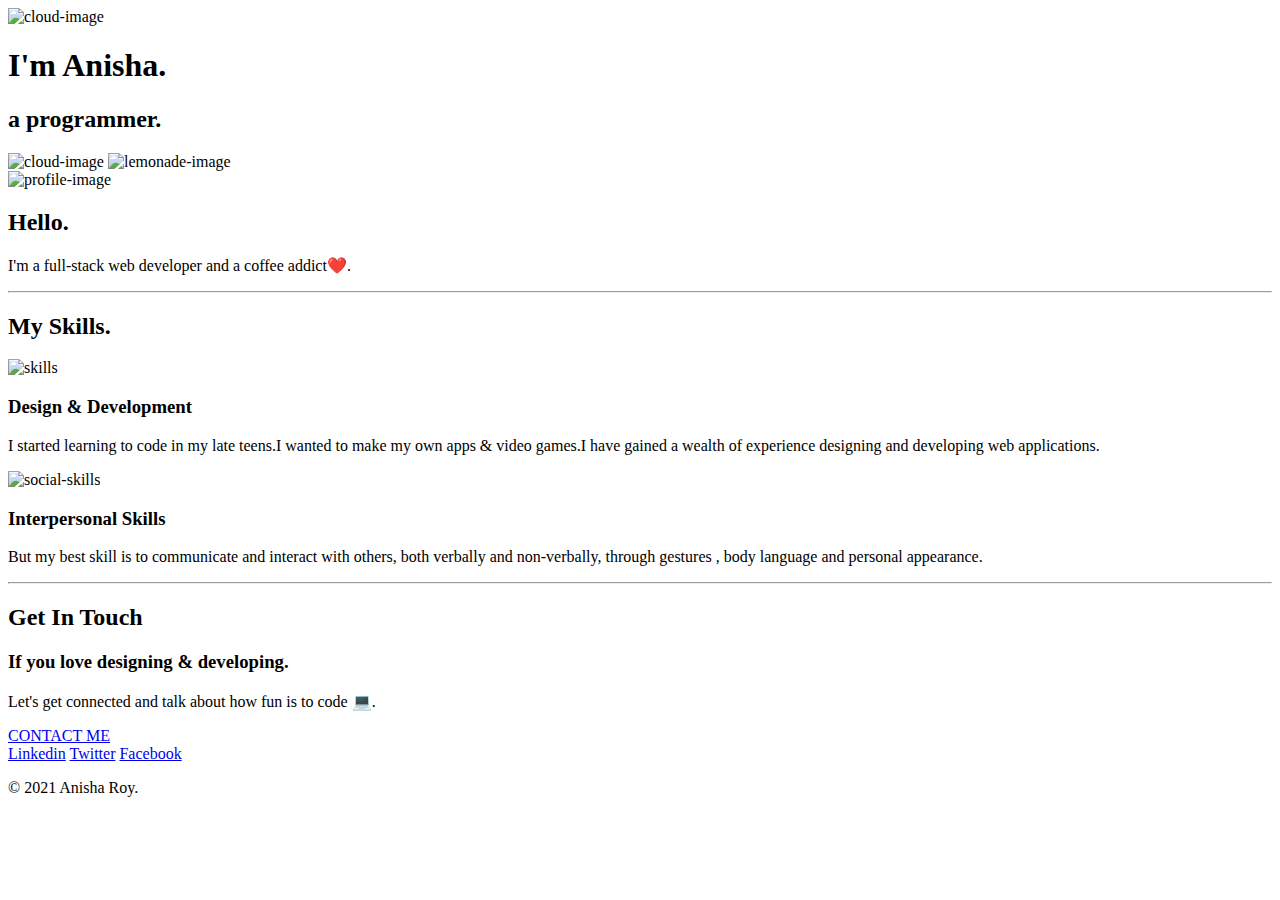
==== index.html @ 47813bb3 "Merge pull request #1 from Aman-mintu/main" ====
<!DOCTYPE html>
<html lang="en" dir="ltr">
  <head>
    <meta charset="utf-8">
    <title>Anisha Roy</title>
    <link rel="stylesheet" href="css/styles.css">
    <link rel="icon" href="favicon.ico">
    <link rel="preconnect" href="https://fonts.googleapis.com">
  <link rel="preconnect" href="https://fonts.gstatic.com" crossorigin>
  <link href="https://fonts.googleapis.com/css2?family=Merriweather:ital@1&family=Montserrat:wght@500&family=Sacramento&display=swap" rel="stylesheet">
    <div class="top-container">
      <img class="top-cloud" src="images/cloud.png" alt="cloud-image">
      <h1>I'm Anisha.</h1>
      <h2>
        a <span class="pro">pro</span>grammer.
      </h2>
        <img class="bottom-cloud"src="images/cloud.png" alt="cloud-image">
        <img src="images/lemonade.png"   alt="lemonade-image">

    </div>
    <div class="middle-container" data-aos="fade-left">
      <div class="profile">
        <img src="images/profile.gif" width="200px" height="200px" alt="profile-image">
        <h2>Hello.</h2>
        <p class="intro">I'm a full-stack web developer and a coffee addict❤️. </p>
      </div>
      <hr>
      <div class="skills" data-aos="fade-right">
        <h2>My Skills.</h2>
        <div class="skill-row">
          <img class="skill" src="images/coding.png" alt="skills">
          <h3>Design & Development</h3>
          <p>I started learning to code in my late teens.I wanted to make my own apps & video games.I have gained a wealth of experience designing and developing web applications.</p>
        </div>
        <div class="skill-row">
          <img class="social-skills" src="images/social.png" alt="social-skills">
          <h3>Interpersonal Skills</h3>
          <p>But my best skill is to communicate and interact with others, both verbally and non-verbally, through gestures , body language and personal appearance.</p>
        </div>
      </div>
      <hr>

      <div class="contact-me" data-aos="fade-down">
        <h2>Get In Touch</h2>

        <h3>If you love designing & developing.</h3>
        <p class="contact-message">
          Let's get connected and talk about how fun is to code 💻.</p>
        <a class="btn" href="mailto:Royanisha701@gmail.com">CONTACT ME</a>
      </div>
    </div>


    <div class="bottom-container">

      <a class="footer-link" href="https://www.linkedin.com/in/anisha-roy-847319204/">Linkedin</a>
      <a class="footer-link" href="https://mobile.twitter.com/AnishaR2212">Twitter</a>
      <a class="footer-link" href="https://www.facebook.com/profile.php?id=100068735986373">Facebook</a>

      <p class="copyright">

       © 2021 Anisha Roy.</p>
    </div>
    
<!--     Our aos data -->
    <script src="https://unpkg.com/aos@next/dist/aos.js"></script>
    <script>
      AOS.init({
        offset: 300,
        duration: 1000,
      });
    </script>
    

  </body>
</html>
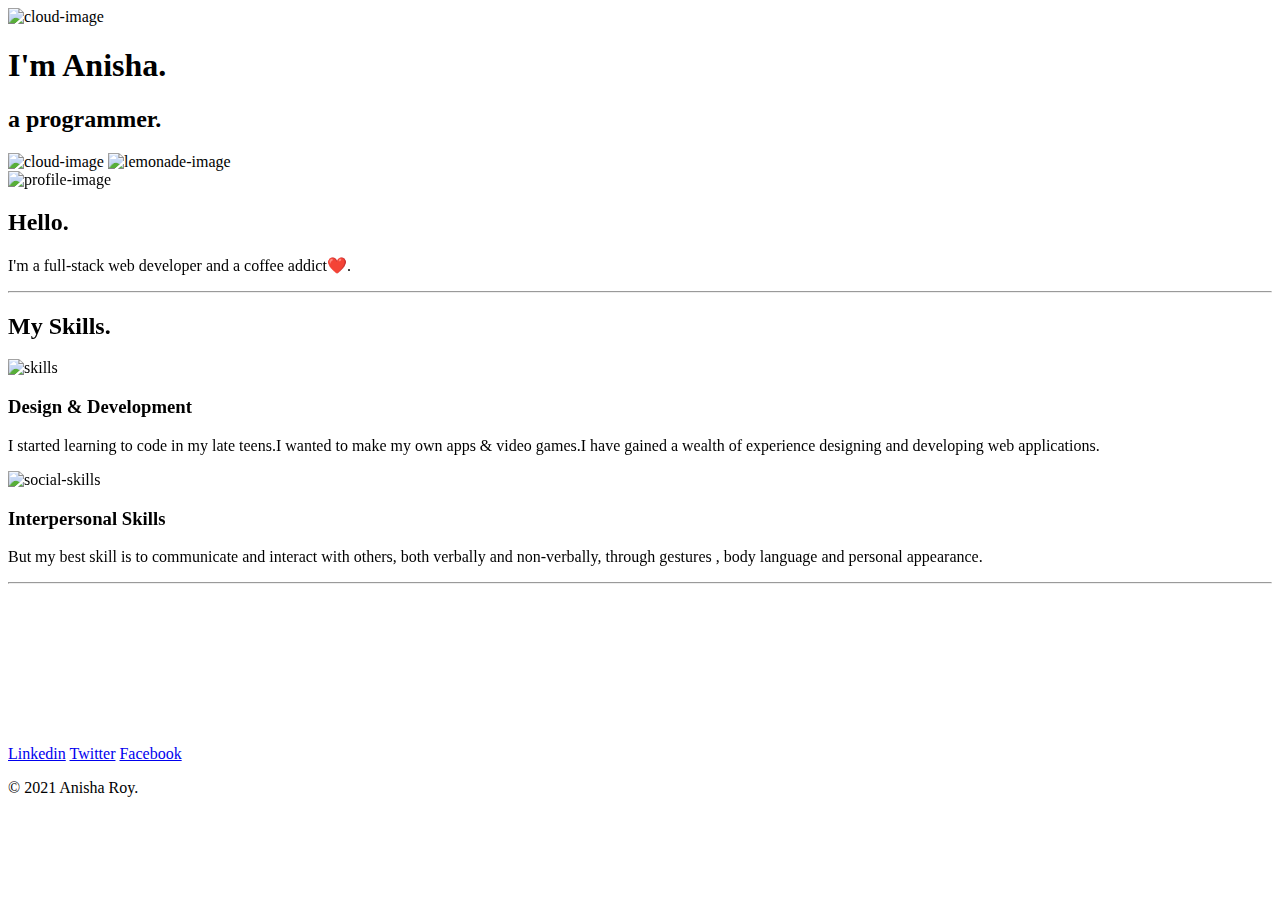
==== commit 26952ee1: "Merge pull request #2 from Aman-mintu/main" ====
--- a/index.html
+++ b/index.html
@@ -1,6 +1,7 @@
 <!DOCTYPE html>
 <html lang="en" dir="ltr">
   <head>
+    <link rel="stylesheet" href="https://unpkg.com/aos@next/dist/aos.css" />
     <meta charset="utf-8">
     <title>Anisha Roy</title>
     <link rel="stylesheet" href="css/styles.css">
@@ -61,8 +62,8 @@
 
        © 2021 Anisha Roy.</p>
     </div>
-    
-<!--     Our aos data -->
+
+    <!-- our aos data -->
     <script src="https://unpkg.com/aos@next/dist/aos.js"></script>
     <script>
       AOS.init({
@@ -70,7 +71,6 @@
         duration: 1000,
       });
     </script>
-    
 
   </body>
 </html>
